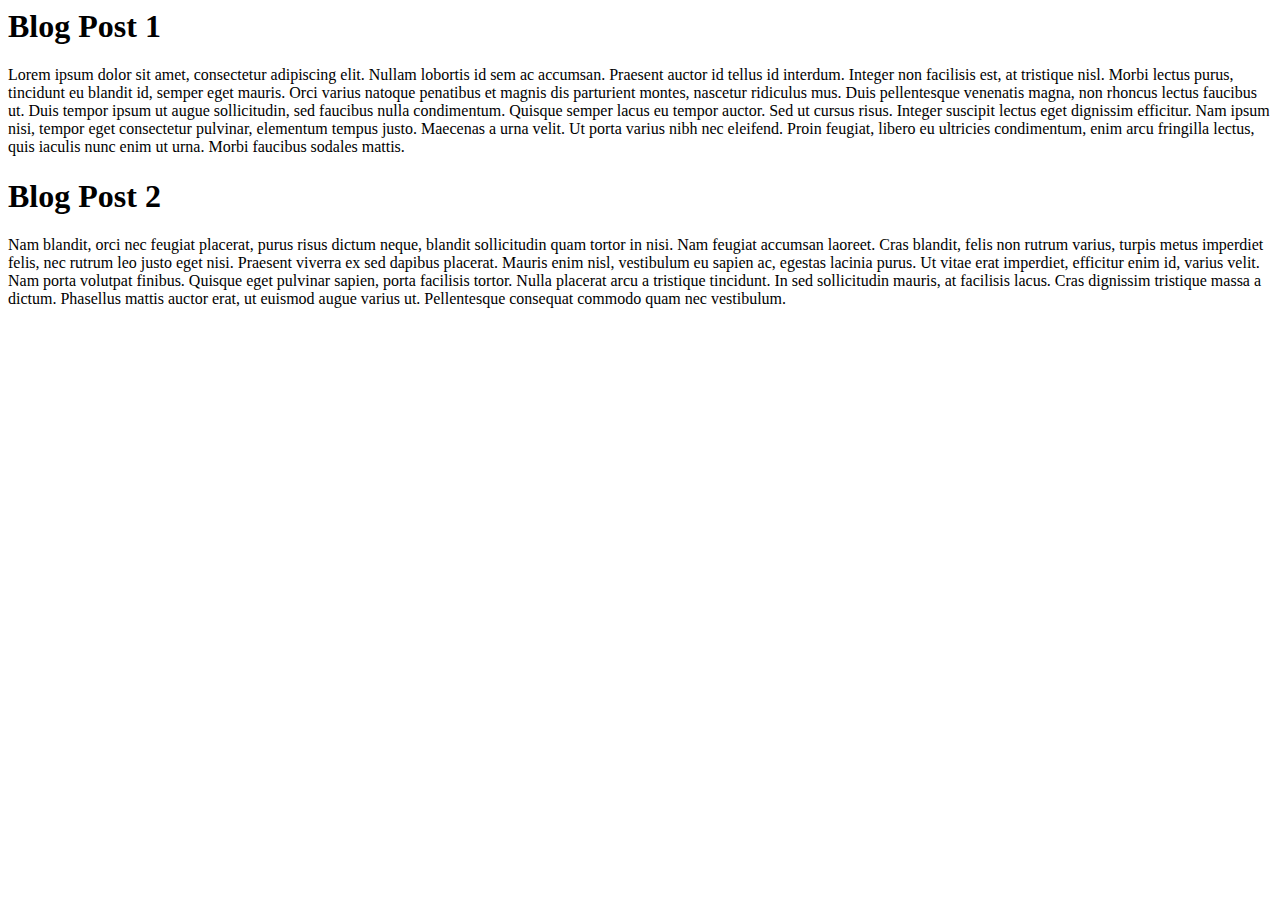
==== Assignment-2/index.html @ a5f892d5 "Added Resources" ====
<html lang="en">
<head>
    <meta charset="UTF-8">
    <meta http-equiv="X-UA-Compatible" content="IE=edge">
    <meta name="viewport" content="width=device-width, initial-scale=1.0">
    <title>My Blog</title>
</head>
<body>
    <h1>Blog Post 1</h1>
    <p>Lorem ipsum dolor sit amet, consectetur adipiscing elit. Nullam lobortis id sem ac accumsan. Praesent auctor id tellus id interdum. Integer non facilisis est, at tristique nisl. Morbi lectus purus, tincidunt eu blandit id, semper eget mauris. Orci varius natoque penatibus et magnis dis parturient montes, nascetur ridiculus mus. Duis pellentesque venenatis magna, non rhoncus lectus faucibus ut. Duis tempor ipsum ut augue sollicitudin, sed faucibus nulla condimentum. Quisque semper lacus eu tempor auctor. Sed ut cursus risus. Integer suscipit lectus eget dignissim efficitur. Nam ipsum nisi, tempor eget consectetur pulvinar, elementum tempus justo. Maecenas a urna velit. Ut porta varius nibh nec eleifend. Proin feugiat, libero eu ultricies condimentum, enim arcu fringilla lectus, quis iaculis nunc enim ut urna. Morbi faucibus sodales mattis. </p>
    <h1>Blog Post 2</h1>
    <p>Nam blandit, orci nec feugiat placerat, purus risus dictum neque, blandit sollicitudin quam tortor in nisi. Nam feugiat accumsan laoreet. Cras blandit, felis non rutrum varius, turpis metus imperdiet felis, nec rutrum leo justo eget nisi. Praesent viverra ex sed dapibus placerat. Mauris enim nisl, vestibulum eu sapien ac, egestas lacinia purus. Ut vitae erat imperdiet, efficitur enim id, varius velit. Nam porta volutpat finibus. Quisque eget pulvinar sapien, porta facilisis tortor. Nulla placerat arcu a tristique tincidunt. In sed sollicitudin mauris, at facilisis lacus. Cras dignissim tristique massa a dictum. Phasellus mattis auctor erat, ut euismod augue varius ut. Pellentesque consequat commodo quam nec vestibulum. </p>
</body>
</html>
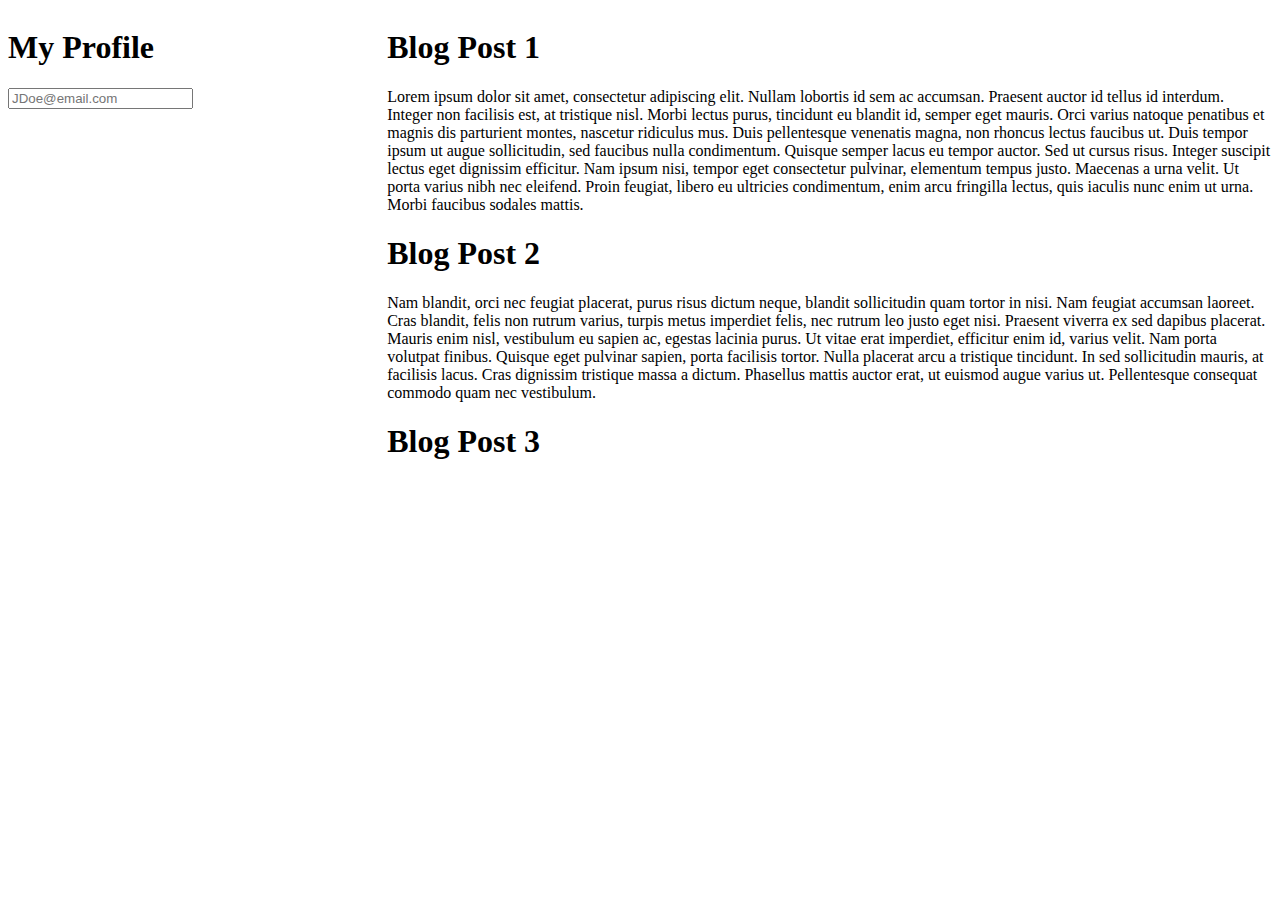
==== commit 49b898de: "class work 8/27/21" ====
--- a/Assignment-2/index.html
+++ b/Assignment-2/index.html
@@ -6,9 +6,19 @@
     <title>My Blog</title>
 </head>
 <body>
-    <h1>Blog Post 1</h1>
-    <p>Lorem ipsum dolor sit amet, consectetur adipiscing elit. Nullam lobortis id sem ac accumsan. Praesent auctor id tellus id interdum. Integer non facilisis est, at tristique nisl. Morbi lectus purus, tincidunt eu blandit id, semper eget mauris. Orci varius natoque penatibus et magnis dis parturient montes, nascetur ridiculus mus. Duis pellentesque venenatis magna, non rhoncus lectus faucibus ut. Duis tempor ipsum ut augue sollicitudin, sed faucibus nulla condimentum. Quisque semper lacus eu tempor auctor. Sed ut cursus risus. Integer suscipit lectus eget dignissim efficitur. Nam ipsum nisi, tempor eget consectetur pulvinar, elementum tempus justo. Maecenas a urna velit. Ut porta varius nibh nec eleifend. Proin feugiat, libero eu ultricies condimentum, enim arcu fringilla lectus, quis iaculis nunc enim ut urna. Morbi faucibus sodales mattis. </p>
-    <h1>Blog Post 2</h1>
-    <p>Nam blandit, orci nec feugiat placerat, purus risus dictum neque, blandit sollicitudin quam tortor in nisi. Nam feugiat accumsan laoreet. Cras blandit, felis non rutrum varius, turpis metus imperdiet felis, nec rutrum leo justo eget nisi. Praesent viverra ex sed dapibus placerat. Mauris enim nisl, vestibulum eu sapien ac, egestas lacinia purus. Ut vitae erat imperdiet, efficitur enim id, varius velit. Nam porta volutpat finibus. Quisque eget pulvinar sapien, porta facilisis tortor. Nulla placerat arcu a tristique tincidunt. In sed sollicitudin mauris, at facilisis lacus. Cras dignissim tristique massa a dictum. Phasellus mattis auctor erat, ut euismod augue varius ut. Pellentesque consequat commodo quam nec vestibulum. </p>
+    <div id="drawer" style="display: inline;">
+        <div style='width: 25%; display: block; float: left;' Id="Profile">
+            <h1>My Profile</h1>
+            <input type="text" id="txtContactEmail" placeholder="JDoe@email.com">
+        </div>
+    
+        <div style='width: 70%; margin-left: 5%; display: block; float: left;' id="blog" > 
+        <h1>Blog Post 1</h1>
+        <p>Lorem ipsum dolor sit amet, consectetur adipiscing elit. Nullam lobortis id sem ac accumsan. Praesent auctor id tellus id interdum. Integer non facilisis est, at tristique nisl. Morbi lectus purus, tincidunt eu blandit id, semper eget mauris. Orci varius natoque penatibus et magnis dis parturient montes, nascetur ridiculus mus. Duis pellentesque venenatis magna, non rhoncus lectus faucibus ut. Duis tempor ipsum ut augue sollicitudin, sed faucibus nulla condimentum. Quisque semper lacus eu tempor auctor. Sed ut cursus risus. Integer suscipit lectus eget dignissim efficitur. Nam ipsum nisi, tempor eget consectetur pulvinar, elementum tempus justo. Maecenas a urna velit. Ut porta varius nibh nec eleifend. Proin feugiat, libero eu ultricies condimentum, enim arcu fringilla lectus, quis iaculis nunc enim ut urna. Morbi faucibus sodales mattis. </p>
+        <h1>Blog Post 2</h1>
+        <p>Nam blandit, orci nec feugiat placerat, purus risus dictum neque, blandit sollicitudin quam tortor in nisi. Nam feugiat accumsan laoreet. Cras blandit, felis non rutrum varius, turpis metus imperdiet felis, nec rutrum leo justo eget nisi. Praesent viverra ex sed dapibus placerat. Mauris enim nisl, vestibulum eu sapien ac, egestas lacinia purus. Ut vitae erat imperdiet, efficitur enim id, varius velit. Nam porta volutpat finibus. Quisque eget pulvinar sapien, porta facilisis tortor. Nulla placerat arcu a tristique tincidunt. In sed sollicitudin mauris, at facilisis lacus. Cras dignissim tristique massa a dictum. Phasellus mattis auctor erat, ut euismod augue varius ut. Pellentesque consequat commodo quam nec vestibulum. </p>
+        <h1>Blog Post 3</h1>
+        </div>
+    </div>
 </body>
 </html>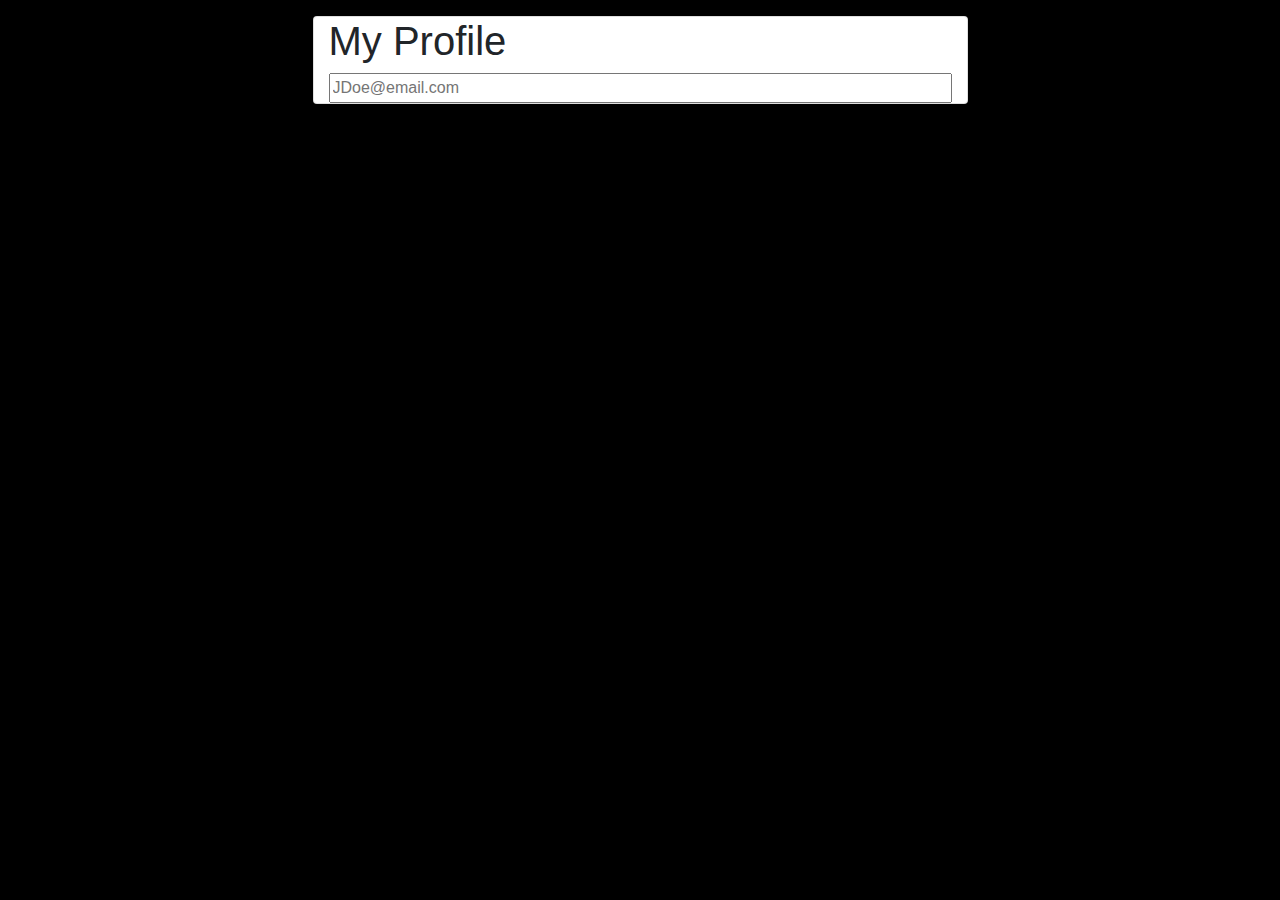
==== commit 9db70150: "classwork 8/30/21" ====
--- a/Assignment-2/index.html
+++ b/Assignment-2/index.html
@@ -4,21 +4,16 @@
     <meta http-equiv="X-UA-Compatible" content="IE=edge">
     <meta name="viewport" content="width=device-width, initial-scale=1.0">
     <title>My Blog</title>
+    <link rel="stylesheet" href="css/lib/bootstrap.min.css">
 </head>
-<body>
-    <div id="drawer" style="display: inline;">
-        <div style='width: 25%; display: block; float: left;' Id="Profile">
+<body style="background-color:black;">
+    <div id="drawer" class="row">
+        <div class="col-6 offset-3 card mt-3" Id="Profile">
             <h1>My Profile</h1>
             <input type="text" id="txtContactEmail" placeholder="JDoe@email.com">
         </div>
-    
-        <div style='width: 70%; margin-left: 5%; display: block; float: left;' id="blog" > 
-        <h1>Blog Post 1</h1>
-        <p>Lorem ipsum dolor sit amet, consectetur adipiscing elit. Nullam lobortis id sem ac accumsan. Praesent auctor id tellus id interdum. Integer non facilisis est, at tristique nisl. Morbi lectus purus, tincidunt eu blandit id, semper eget mauris. Orci varius natoque penatibus et magnis dis parturient montes, nascetur ridiculus mus. Duis pellentesque venenatis magna, non rhoncus lectus faucibus ut. Duis tempor ipsum ut augue sollicitudin, sed faucibus nulla condimentum. Quisque semper lacus eu tempor auctor. Sed ut cursus risus. Integer suscipit lectus eget dignissim efficitur. Nam ipsum nisi, tempor eget consectetur pulvinar, elementum tempus justo. Maecenas a urna velit. Ut porta varius nibh nec eleifend. Proin feugiat, libero eu ultricies condimentum, enim arcu fringilla lectus, quis iaculis nunc enim ut urna. Morbi faucibus sodales mattis. </p>
-        <h1>Blog Post 2</h1>
-        <p>Nam blandit, orci nec feugiat placerat, purus risus dictum neque, blandit sollicitudin quam tortor in nisi. Nam feugiat accumsan laoreet. Cras blandit, felis non rutrum varius, turpis metus imperdiet felis, nec rutrum leo justo eget nisi. Praesent viverra ex sed dapibus placerat. Mauris enim nisl, vestibulum eu sapien ac, egestas lacinia purus. Ut vitae erat imperdiet, efficitur enim id, varius velit. Nam porta volutpat finibus. Quisque eget pulvinar sapien, porta facilisis tortor. Nulla placerat arcu a tristique tincidunt. In sed sollicitudin mauris, at facilisis lacus. Cras dignissim tristique massa a dictum. Phasellus mattis auctor erat, ut euismod augue varius ut. Pellentesque consequat commodo quam nec vestibulum. </p>
-        <h1>Blog Post 3</h1>
-        </div>
     </div>
+    <script src="js/lib/jquery-3.6.0.min.js"></script>
+    <script src="js/lib/bootstrap.bundle.min.js"></script>
 </body>
 </html>